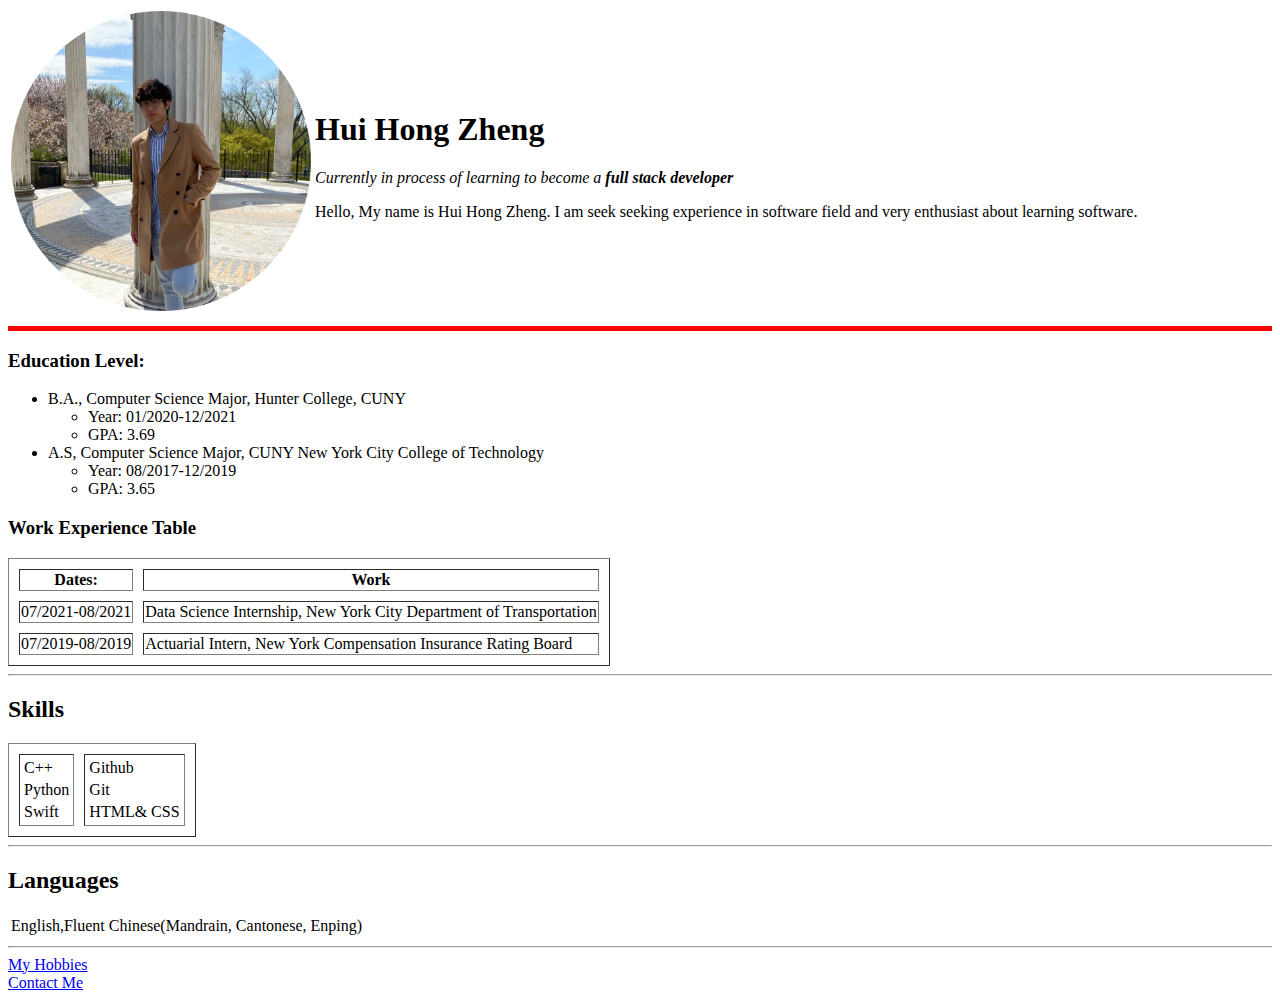
==== index.html @ bf35aba6 "Add initial CV website files" ====
<!DOCTYPE html>
<html lang="en">

<head>
    <meta charset="UTF-8">
    <meta http-equiv="X-UA-Compatible" content="IE=edge">
    <meta name="viewport" content="width=device-width, initial-scale=1.0">
    <title>Hui Hong's Person Site</title>
</head>

<body>
    <table>
        <tr>
            <td><img src="Image/MyImage.png" alt="Picture of Me" width="300"></td>
            <td>
                <h1>Hui Hong Zheng</h1>
                <p>
                    <em>Currently in process of learning to become a <strong>full stack developer</strong></em></p>
                <P>Hello, My name is Hui Hong Zheng. I am seek seeking experience in software field and very enthusiast about learning software.</P>
            </td>
        </tr>
    </table>
    <hr size="5" offshade color="Red">
    <h3>Education Level: </h3>
    <ul>
        <li>B.A., Computer Science Major, Hunter College, CUNY</li>
        <ul>
            <li>Year: 01/2020-12/2021</li>
            <li>GPA: 3.69</li>
        </ul>
        <li>A.S, Computer Science Major, CUNY New York City College of Technology</li>
        <ul>
            <Li>Year: 08/2017-12/2019</Li>
            <Li>GPA: 3.65</Li>
        </ul>
    </ul>

    <h3>Work Experience Table</h3>

    <table border="1px" cellspacing="10">
        <thead>
            <tr>
                <th>Dates:</th>
                <th>Work</th>
            </tr>
        </thead>
        <tbody></tbody>
        <tr>
            <td>07/2021-08/2021</td>
            <td>Data Science Internship, New York City Department of Transportation</td>
        </tr>
        <tr>
            <td>07/2019-08/2019</td>
            <td>Actuarial Intern, New York Compensation Insurance Rating Board</td>
        </tr>
    </table>
    <hr>

    <h2>Skills</h2>
    <table border="1px" cellspacing="10">
        <tr>
            <td>
                <table>
                    <tr>
                        <td>C++</td>
                    </tr>
                    <tr>
                        <td>Python</td>
                    </tr>
                    <tr>
                        <td>Swift</td>
                    </tr>
                </table>
            </td>
            <td>
                <table>
                    <tr>
                        <td>Github</td>
                    </tr>
                    <tr>
                        <td>Git</td>
                    </tr>
                    <tr>
                        <td>HTML& CSS</td>
                    </tr>
                </table>
            </td>
        </tr>
    </table>
    <hr>
    <h2>Languages</h2>
    <table>
        <tr>
            <td>
                English,Fluent Chinese(Mandrain, Cantonese, Enping)
            </td>
        </tr>
    </table>
    <hr>
    <a href="hobbies.html" target="_blank">My Hobbies</a>
    <br>
    <a href="Contact.html" target="_blank">Contact Me</a>
</body>

</html>
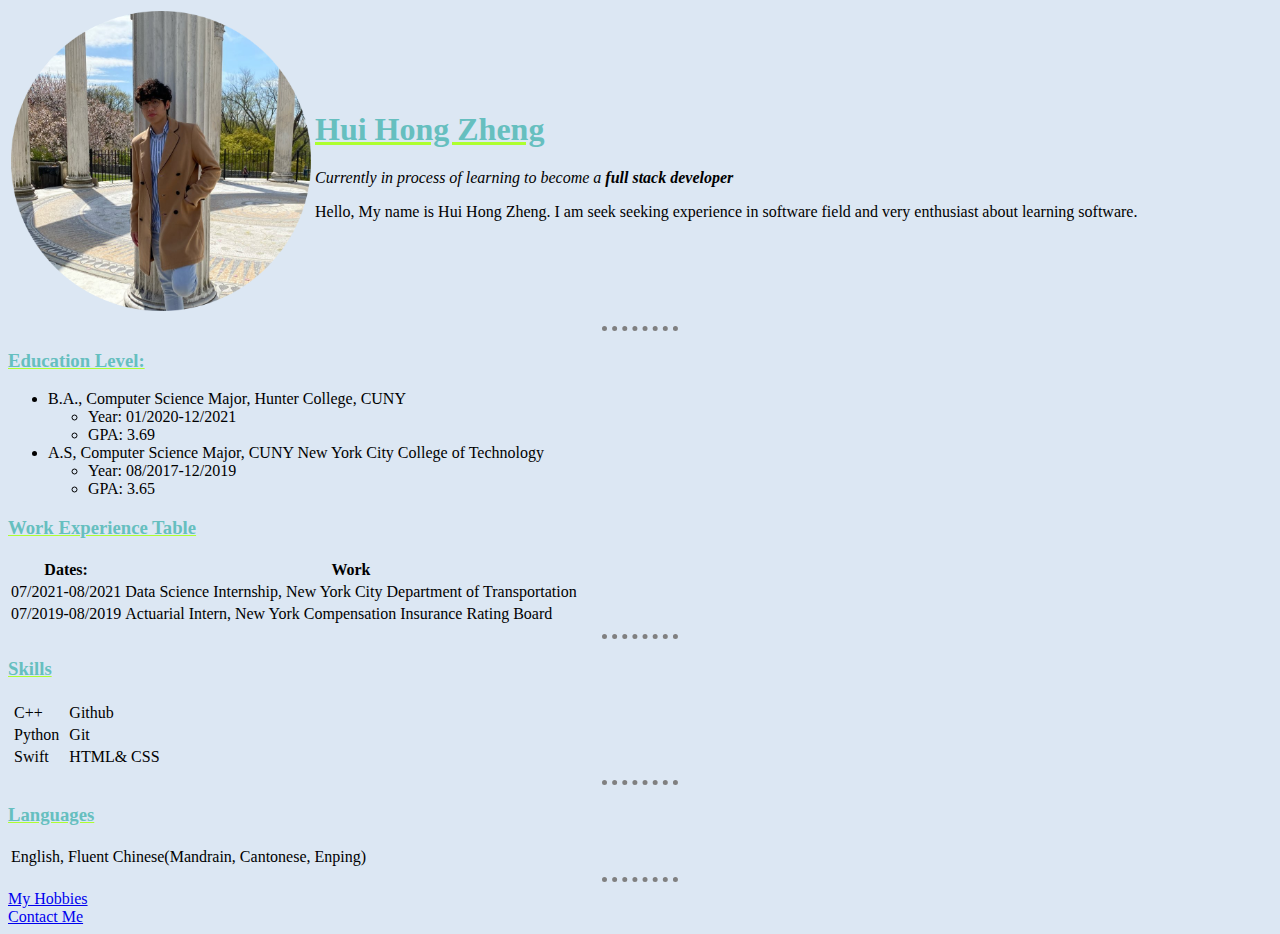
==== commit 818af670: "Update index.html" ====
--- a/index.html
+++ b/index.html
@@ -6,6 +6,7 @@
     <meta http-equiv="X-UA-Compatible" content="IE=edge">
     <meta name="viewport" content="width=device-width, initial-scale=1.0">
     <title>Hui Hong's Person Site</title>
+    <link rel="stylesheet" href="css/style.css">
 </head>
 
 <body>
@@ -20,7 +21,7 @@
             </td>
         </tr>
     </table>
-    <hr size="5" offshade color="Red">
+    <hr>
     <h3>Education Level: </h3>
     <ul>
         <li>B.A., Computer Science Major, Hunter College, CUNY</li>
@@ -37,27 +38,27 @@
 
     <h3>Work Experience Table</h3>
 
-    <table border="1px" cellspacing="10">
+    <table>
         <thead>
             <tr>
-                <th>Dates:</th>
-                <th>Work</th>
+                <th>Dates: </th>
+                <th>Work </th>
             </tr>
         </thead>
         <tbody></tbody>
         <tr>
-            <td>07/2021-08/2021</td>
+            <td>07/2021-08/2021 </td>
             <td>Data Science Internship, New York City Department of Transportation</td>
         </tr>
         <tr>
-            <td>07/2019-08/2019</td>
+            <td>07/2019-08/2019 </td>
             <td>Actuarial Intern, New York Compensation Insurance Rating Board</td>
         </tr>
     </table>
     <hr>
 
-    <h2>Skills</h2>
-    <table border="1px" cellspacing="10">
+    <h3>Skills</h3>
+    <table>
         <tr>
             <td>
                 <table>
@@ -88,18 +89,18 @@
         </tr>
     </table>
     <hr>
-    <h2>Languages</h2>
+    <h3>Languages</h3>
     <table>
         <tr>
             <td>
-                English,Fluent Chinese(Mandrain, Cantonese, Enping)
+                English, Fluent Chinese(Mandrain, Cantonese, Enping)
             </td>
         </tr>
     </table>
     <hr>
-    <a href="hobbies.html" target="_blank">My Hobbies</a>
+    <a href="Hobbies.html" target="_blank">My Hobbies</a>
     <br>
     <a href="Contact.html" target="_blank">Contact Me</a>
 </body>
 
-</html>+</html>
--- a/css/style.css
+++ b/css/style.css
@@ -0,0 +1,22 @@
+    body {
+        background-color: rgb(220, 231, 243);
+    }
+    
+    h1 {
+        color: #66BFBF;
+        text-decoration-line: underline;
+        text-decoration-color: greenyellow;
+    }
+    
+    h3 {
+        color: #66BFBF;
+        text-decoration-line: underline;
+        text-decoration-color: greenyellow;
+    }
+    
+    hr {
+        border-color: gray;
+        border-style: dotted none none;
+        border-width: 5px;
+        width: 6%;
+    }